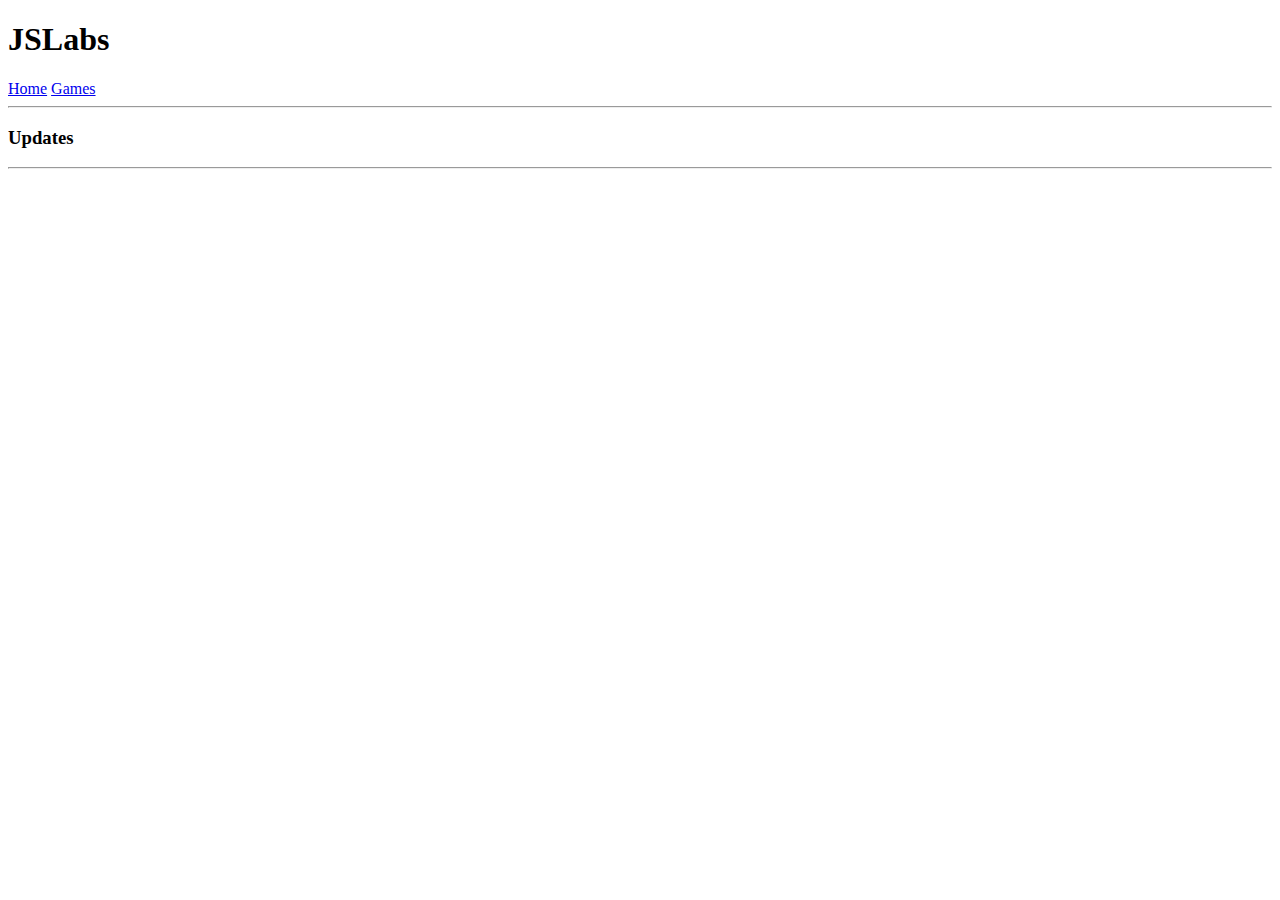
==== index.html @ a19c54b0 "Initial" ====
<!DOCTYPE HTML>
<html>
<head>
	<meta name="keywords" content="game, browser-game, javascript">
	<meta name="description" content="Classic arcade games written in javascript for the web browser">
	<title>JSLabs Index</title>
	<link href="style.css" type="text/css" rel="stylesheet">
</head>
<body>
	<div id="main">
		<div id="main.top" class="top">
			<h1>JSLabs</h1>
			<nav>
				<a href="index.html">Home</a>
				<a href="content.html">Games</a>
			</nav>
			<hr>
		</div>

		<div id="main.left" class="left">
		</div>

		<div id="main.center" class="center">

			<h3>Updates</h3>
			<hr>
		</div>
	</div>
</body>
</html>
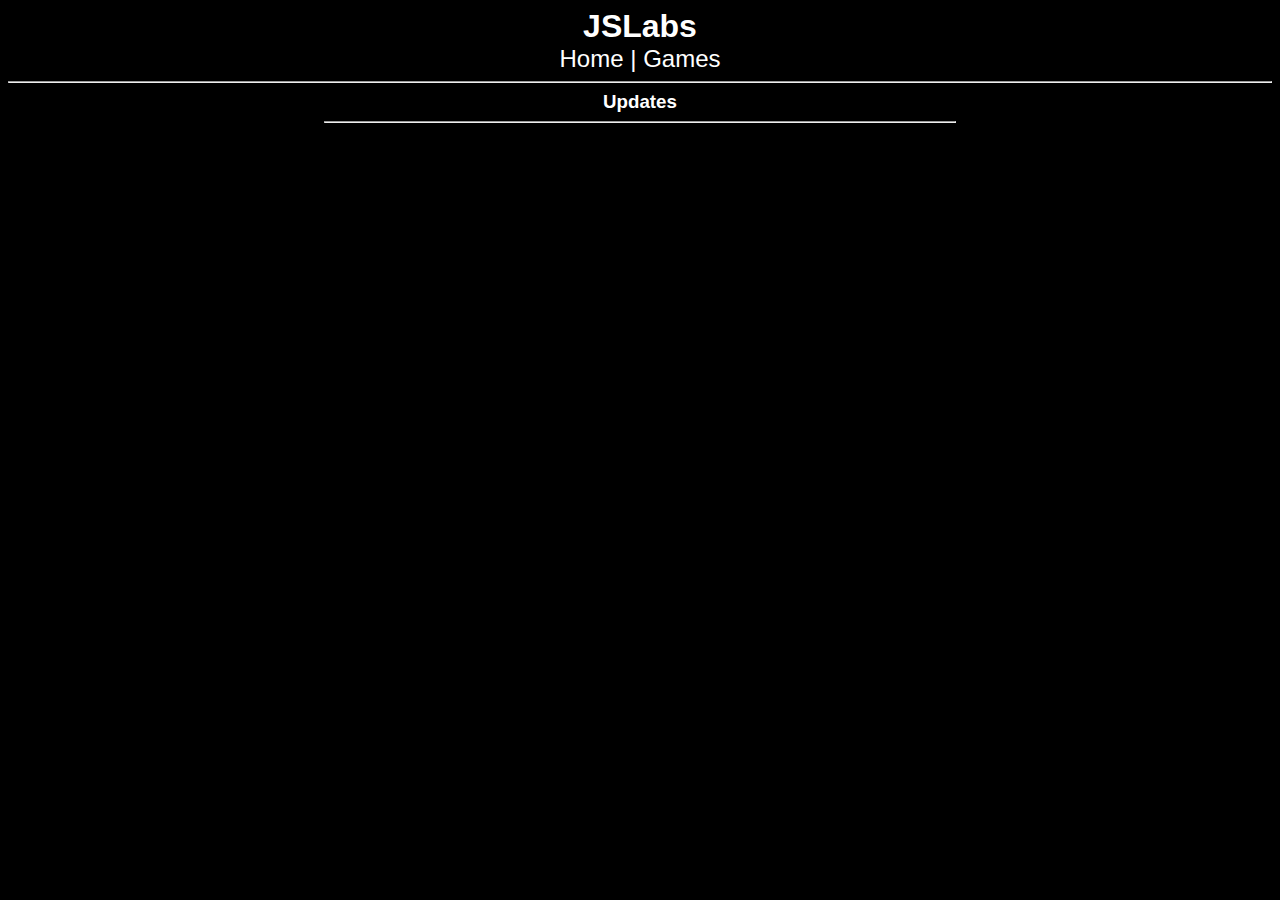
==== commit 7f16e717: "Misc changes, level iterator fixed" ====
--- a/index.html
+++ b/index.html
@@ -6,17 +6,19 @@
 	<title>JSLabs Index</title>
 	<link href="style.css" type="text/css" rel="stylesheet">
 </head>
+
 <body>
 	<div id="main">
-		<div id="main.top" class="top">
-			<h1>JSLabs</h1>
-			<nav>
-				<a href="index.html">Home</a>
-				<a href="content.html">Games</a>
-			</nav>
-			<hr>
-		</div>
-
+		<header>
+			<div id="main.top" class="top">
+				<h1>JSLabs</h1>
+				<nav>
+					<a href="index.html">Home</a> |
+					<a href="content.html">Games</a>
+				</nav>
+				<hr>
+			</div>
+		</header>
 		<div id="main.left" class="left">
 		</div>
 
--- a/style.css
+++ b/style.css
@@ -0,0 +1,198 @@
+/*
+	Styling should be redone to make a more consistant system which can be
+	extended to other projects. Specifically, several IDs can probably changed
+	to classes.
+*/
+
+:root{
+	--backgroundColor: #000000;
+	--foregroundColor: #FFFFFF;
+	--borderColor: #AAAAAA;
+}
+
+html, body{
+	/*
+		Temporary fix, there's some weirdness going on with the main height
+	*/
+	height: 96%;
+	background-color: black;
+	color: white;
+	text-decoration: none;
+	font-family: sans-serif;
+}
+
+div.main{
+	height: 100%;
+}
+
+ul{
+	margin: 0;
+	padding: 0;
+}
+
+li{
+	list-style-type: none;
+}
+
+header.top{
+	padding: 2px;
+	text-align: center;
+}
+
+fieldset{
+	font-family: monospace;
+	font-size: 80%;
+}
+
+div.leftColumn{
+	width: 25%;
+	float: left;
+	clear: both;
+	font-size: 80%;
+	font-family: monospace;;
+	height: 80%;
+	overflow: scroll;
+}
+
+div.centerColumn{
+	text-align: center;
+	float: left;
+	width: 50%;
+}
+
+div.center{
+	width: 50%;
+	margin: auto;
+	text-align: center;
+}
+
+div.rightColumn{
+	width: 25%;
+	float: left;
+	padding: 0;
+    margin: 0;
+}
+
+div.bottom{
+
+}
+
+/*Make the browser's input button invisible and style a label to match the
+rest of the site*/
+
+input[type="file"]{
+	*width: 0.1px;
+	height: 0.1px;
+	opacity: 0;
+	overflow: hidden;
+	position: absolute;
+	z-index: -1;
+}
+
+nav{
+	text-align: center;
+	font-size: 150%;
+}
+
+input[type=button], input[type=submit]{
+	color: var(--foregroundColor);
+	background-color: var(--backgroundColor);
+	border: 1px solid var(--borderColor);
+	border-radius: 4px;
+}
+
+input[type=button]:hover, input[type=submit]:hover{
+	color: var(--backgroundColor);
+	background-color: var(--foregroundColor);
+	border: 1px solid var(--borderColor);
+	border-radius: 4px;
+	cursor: pointer;
+}
+
+input[type=button].selected{
+	background-color: white;
+	color: black;
+	border: 1px solid var(--borderColor);
+	border-radius: 4px;
+}
+
+div.verticallyCollapsedPanel{
+	/*overflow: scroll;*/
+	height: 50%;
+
+	/*border: 1px solid var(--borderColor);*/
+	/*height: 75%;*/
+}
+
+label.uploadLabel{
+	color: var(--foregroundColor);
+	background-color: var(--backgroundColor);
+	border: 1px solid var(--borderColor);
+	text-decoration: none;
+	border-radius: 4px;
+	padding-left: .8%;
+	padding-right: .8%;
+	padding-top: .25%;
+	padding-bottom: .25%;
+	font-size: 85%;
+}
+
+label.uploadLabel:hover{
+	color: white;
+	color: var(--backgroundColor);
+	background-color: var(--foregroundColor);
+	border: 1px solid var(--borderColor);
+	cursor: pointer;
+}
+
+a.downloadLink{
+	color: var(--foregroundColor);
+	background-color: var(--backgroundColor);
+	border: 1px solid var(--borderColor);
+	text-decoration: none;
+	border-radius: 4px;
+	padding-left: .8%;
+	padding-right: .8%;
+	padding-top: .25%;
+	padding-bottom: .25%;
+	font-size: 85%;
+}
+
+a.downloadLink:hover{
+	color: var(--backgroundColor);
+	background-color: var(--foregroundColor);
+	border: 1px solid var(--borderColor);
+	text-decoration: none;
+}
+
+label.uploadLabel:moz-hover{
+	color: white;
+	border: 1px solid var(--borderColor);
+	cursor: pointer;
+}
+
+h1, h2, h3, h4, h5, h6{
+	text-align: center;
+	margin: 0;
+	padding: 0;
+}
+
+a{
+	text-decoration: none;
+	color: white;
+	background-color: #000000;
+}
+
+a:hover{
+	text-decoration: underline;
+}
+
+canvas{
+  border: 1px solid #888888;
+}
+
+a:moz-hover{
+	text-decoration: none;
+	color: white;
+	background-color: #888888;
+}
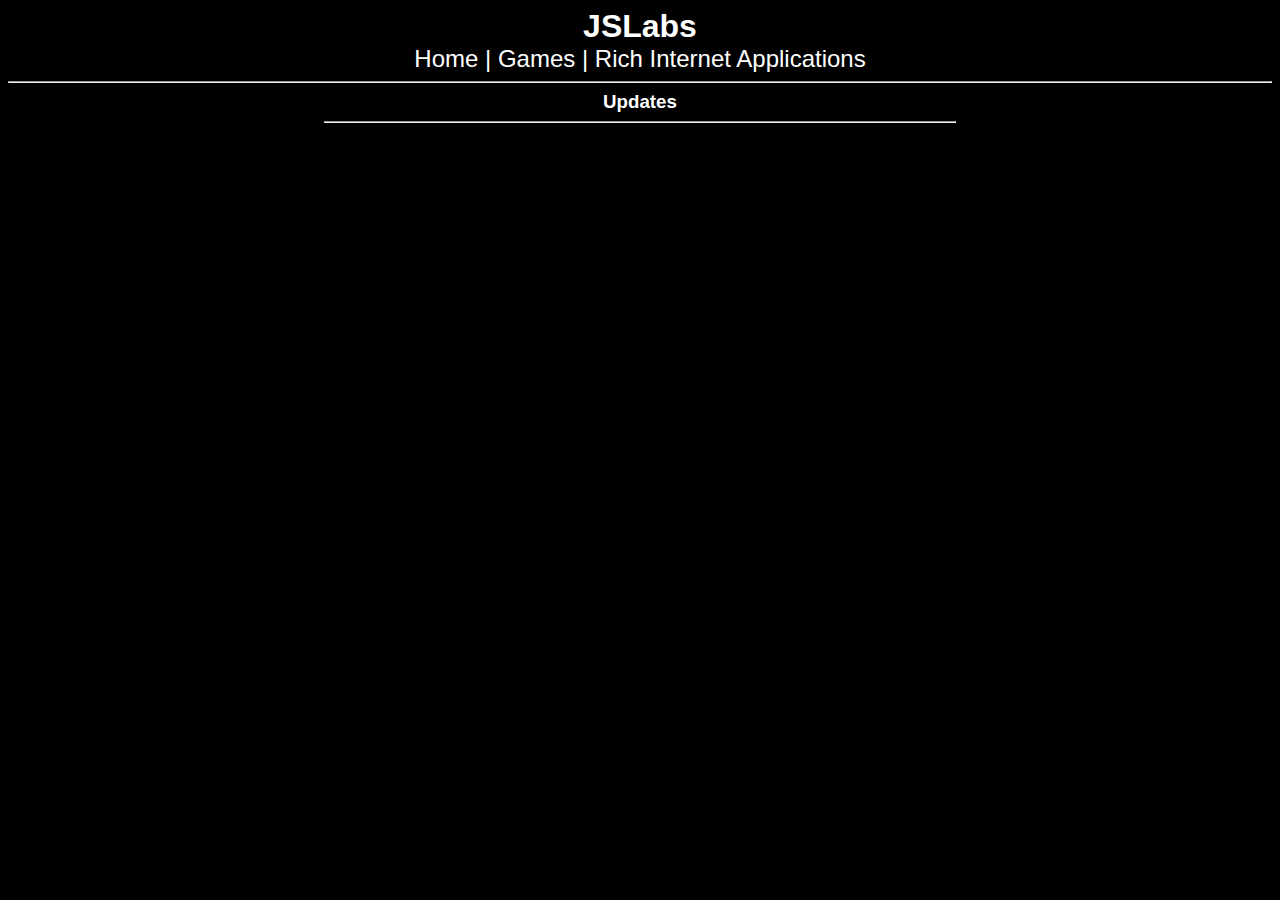
==== commit 5f8cc2f0: "Added "Rich Internet Applications" Final Project" ====
--- a/index.html
+++ b/index.html
@@ -14,7 +14,8 @@
 				<h1>JSLabs</h1>
 				<nav>
 					<a href="index.html">Home</a> |
-					<a href="content.html">Games</a>
+					<a href="content.html">Games</a> |
+					<a href="rich.html">Rich Internet Applications</a>
 				</nav>
 				<hr>
 			</div>
